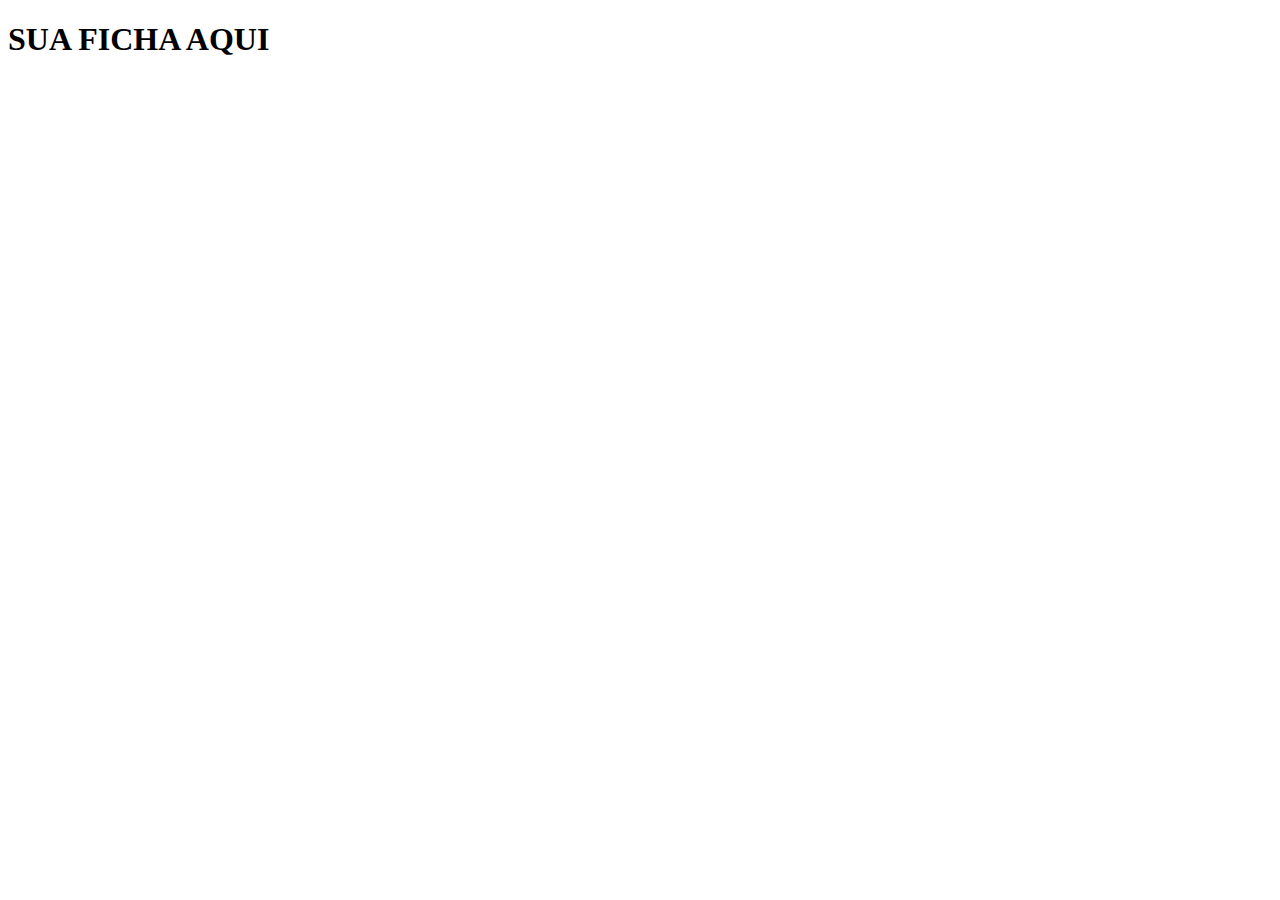
==== pages/ficha-form/ficha-form.html @ 3705e083 "commit inicial" ====
<!DOCTYPE html>
<html lang="pt-BR">
<head>
    <meta charset="UTF-8">
    <meta name="viewport" content="width=device-width, initial-scale=1.0">
    <title>Document</title>
</head>
<body>
    <h1>SUA FICHA AQUI</h1>
</body>
</html>
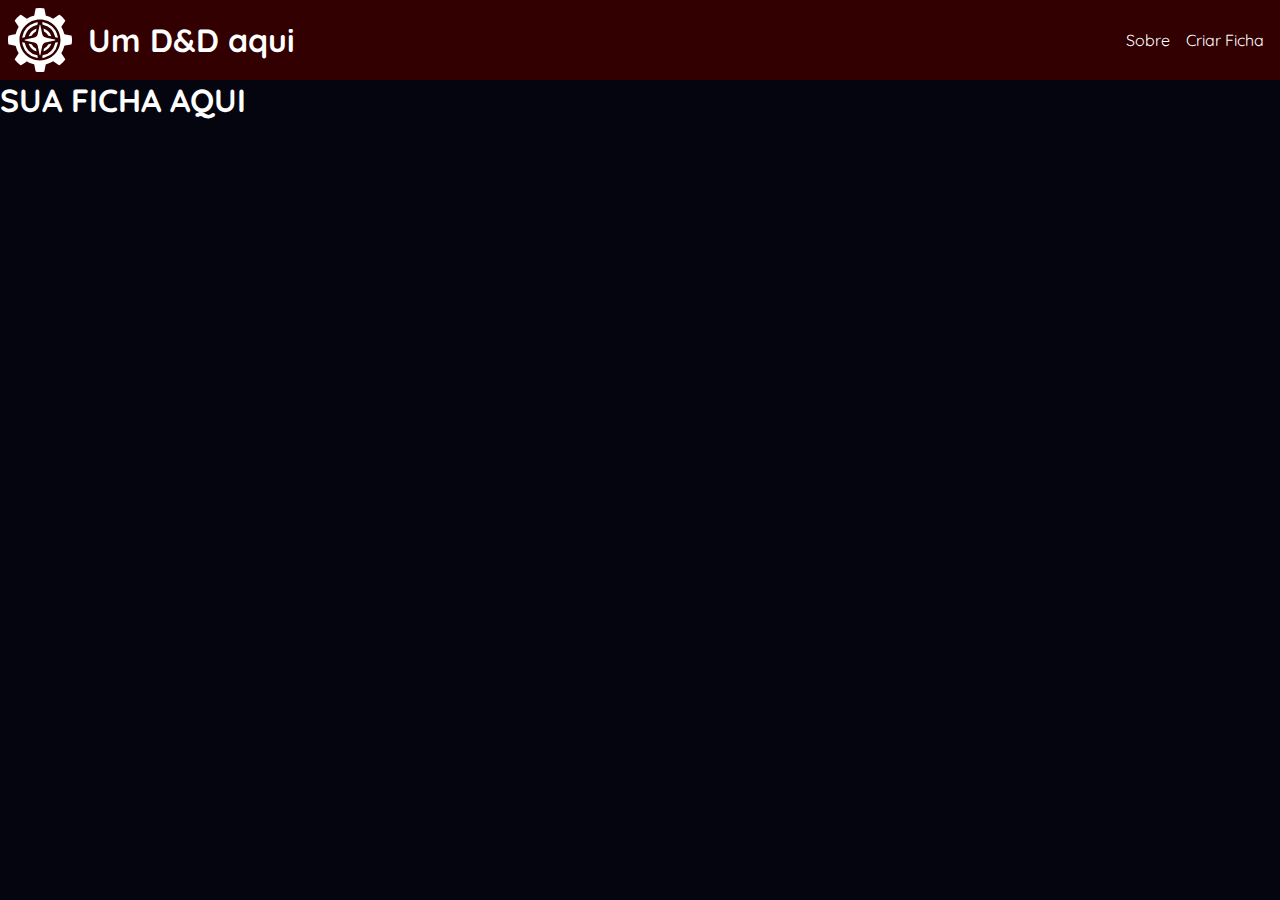
==== commit fc43c733: "navbar fixes" ====
--- a/pages/ficha-form/ficha-form.html
+++ b/pages/ficha-form/ficha-form.html
@@ -1,11 +1,38 @@
 <!DOCTYPE html>
 <html lang="pt-BR">
-<head>
-    <meta charset="UTF-8">
-    <meta name="viewport" content="width=device-width, initial-scale=1.0">
-    <title>Document</title>
-</head>
-<body>
-    <h1>SUA FICHA AQUI</h1>
-</body>
-</html>+   <head>
+      <meta charset="UTF-8" />
+      <meta name="viewport" content="width=device-width, initial-scale=1.0" />
+      <link rel="stylesheet" href="../../global/reset.css" />
+      <link rel="stylesheet" href="../../global/base.css" />
+      <link rel="stylesheet" href="../../global/navbar.css" />
+      <link rel="icon" href="./assets/icons/favicon.svg" />
+      <title>D&D - Ficha</title>
+   </head>
+   <body>
+      <header id="navbar" class="navbar">
+         <div class="container nav-content">
+            <div class="nav-action">
+               <a href="../../index.html">
+                  <img id="logo-icon" src="../../assets/icons/favicon.svg" />
+                  <h1>Um D&D aqui</h1>
+               </a>
+               <button type="button" class="menu-button" onclick="toggleCollapsableMenu()">
+                  <img src="assets/icons/menu-icon.svg" alt="Menu colapsável" />
+               </button>
+            </div>
+            <nav id="navbar">
+               <ul class="nav-list">
+                  <li id="nav-sobre" class="nav-item">
+                     <a href="#sobre">Sobre</a>
+                  </li>
+                  <li id="nav-criar_ficha" class="nav-item">
+                     <a href="./pages/ficha-form/ficha-form.html">Criar Ficha</a>
+                  </li>
+               </ul>
+            </nav>
+         </div>
+      </header>
+      <h1>SUA FICHA AQUI</h1>
+   </body>
+</html>
--- a/global/base.css
+++ b/global/base.css
@@ -0,0 +1,54 @@
+@import url("https://fonts.googleapis.com/css2?family=Quicksand:wght@300;400;500;600;700&display=swap");
+
+:root {
+   --cor-primaria: #0f74bc;
+   --cor-secundaria-dark: #320000;
+   --cor-terciaria: #0a5388;
+   --cor-background: #050510;
+}
+
+body {
+   width: 100%;
+   min-height: 100vh;
+
+   color-scheme: dark;
+   background-color: var(--cor-background);
+
+   color: white;
+   font-family: "Quicksand", sans-serif;
+}
+
+.container {
+   margin-left: auto;
+   margin-right: auto;
+
+   width: 100%;
+}
+
+/* Elemento com width maior que 640px */
+@media (min-width: 640px) {
+   .container {
+      max-width: 640px;
+   }
+}
+
+/* Elemento com width maior que 768px */
+@media (min-width: 768px) {
+   .container {
+      max-width: 768px;
+   }
+}
+
+/* Elemento com width maior que 1024px */
+@media (min-width: 1024px) {
+   .container {
+      max-width: 1024px;
+   }
+}
+
+/* Elemento com width maior que 1280px */
+@media (min-width: 1280px) {
+   .container {
+      max-width: 1280px;
+   }
+}
--- a/global/navbar.css
+++ b/global/navbar.css
@@ -0,0 +1,104 @@
+.navbar {
+   position: sticky;
+   z-index: 20;
+   top: 0;
+   left: 0;
+
+   background-color: #320000;
+   padding: 0.5rem;
+}
+
+.nav-content, .nav-action{
+   display: flex;
+   flex: 1;
+   align-items: center;
+   justify-content: space-between;
+}
+
+.nav-action > a {
+   display: flex;
+   align-items: center;
+   gap: 1rem;
+
+   flex:1;
+}
+
+#logo-icon{
+    max-width: 4rem;
+    max-height:4rem;
+}
+
+.nav-content{
+   flex-direction: column;
+   align-items: normal;
+}
+
+.menu-button {
+   width: 2rem;
+}
+
+.menu-button:hover {
+   border-radius: 0.5rem;
+   background-color: #ffffff20;
+   transition-delay: 500;
+}
+
+.nav-list {
+   display: none;
+   flex-direction: column;
+   align-items: center;
+   list-style: none;
+}
+
+.show-nav-list{
+   display: flex;
+}
+
+.nav-item {
+   width: 100%;
+   padding: 1rem;
+   padding-left: 2rem;
+   cursor: pointer;
+
+   text-align: center;
+}
+
+.nav-item:hover {
+   background-color: #ffffff20;
+   border-radius: 0.2rem;
+
+   transition-delay: 500;
+}
+
+@media (min-width: 640px) {
+   header {
+      padding-top: 1rem;
+      padding-bottom: 1rem;
+   }
+
+   .menu-button {
+      display: none;
+   }
+
+   .nav-content{
+      flex-direction: row;
+   }
+
+   .nav-list, .nav-content{
+      display: flex;
+      flex-direction: row;
+      align-items: center;
+      justify-content: space-between;
+   }
+   
+   .nav-item {
+      width: auto;
+      padding: 0.5rem;
+      padding-left: 0.5rem;
+   }
+
+   .nav-item:hover {
+      background-color: transparent;
+      color: var(--cor-primaria);
+   }
+}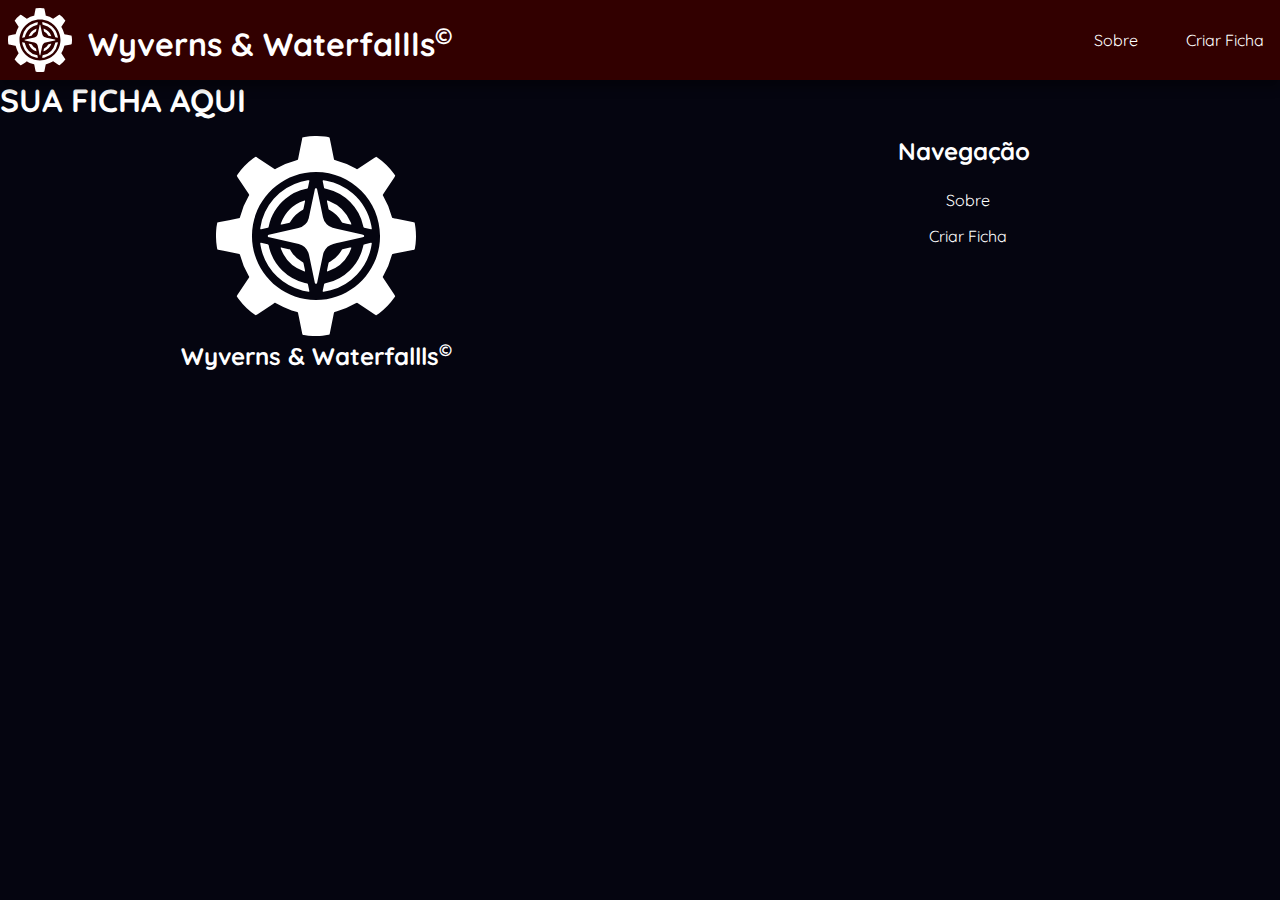
==== commit 482b12cb: "import paths fix" ====
--- a/pages/ficha-form/ficha-form.html
+++ b/pages/ficha-form/ficha-form.html
@@ -3,36 +3,62 @@
    <head>
       <meta charset="UTF-8" />
       <meta name="viewport" content="width=device-width, initial-scale=1.0" />
-      <link rel="stylesheet" href="../../global/reset.css" />
-      <link rel="stylesheet" href="../../global/base.css" />
-      <link rel="stylesheet" href="../../global/navbar.css" />
-      <link rel="icon" href="./assets/icons/favicon.svg" />
+      <link rel="stylesheet" href="/global/reset.css" />
+      <link rel="stylesheet" href="/global/base.css" />
+      <link rel="stylesheet" href="/global/navbar.css" />
+      <link rel="stylesheet" href="/global/footer.css" />
+      <link rel="icon" href="/assets/icons/favicon.svg" />
       <title>D&D - Ficha</title>
    </head>
    <body>
       <header id="navbar" class="navbar">
          <div class="container nav-content">
             <div class="nav-action">
-               <a href="../../index.html">
-                  <img id="logo-icon" src="../../assets/icons/favicon.svg" />
-                  <h1>Um D&D aqui</h1>
+               <a href="#hero">
+                  <img id="logo-icon" src="/assets/icons/favicon.svg" />
+                  <h1>
+                     Wyverns & Waterfallls<sup><small>&copy;</small></sup>
+                  </h1>
                </a>
                <button type="button" class="menu-button" onclick="toggleCollapsableMenu()">
-                  <img src="assets/icons/menu-icon.svg" alt="Menu colapsável" />
+                  <img src="/assets/icons/menu-icon.svg" alt="Menu colapsável" />
                </button>
             </div>
             <nav id="navbar">
                <ul class="nav-list">
                   <li id="nav-sobre" class="nav-item">
-                     <a href="#sobre">Sobre</a>
+                     <a href="/index.html">Sobre</a>
                   </li>
                   <li id="nav-criar_ficha" class="nav-item">
-                     <a href="./pages/ficha-form/ficha-form.html">Criar Ficha</a>
+                     <a href="/pages/ficha-form/ficha-form.html">Criar Ficha</a>
                   </li>
                </ul>
             </nav>
          </div>
       </header>
-      <h1>SUA FICHA AQUI</h1>
+      <main>
+         <h1>SUA FICHA AQUI</h1>
+      </main>
+      <footer class="container">
+         <section id="footer-section-left" class="footer-logo-container">
+            <a href="#hero">
+               <img id="logo-footer-icon" src="/assets/icons/favicon.svg" />
+               <h2>
+                  Wyverns & Waterfallls<sup><small>&copy;</small></sup>
+               </h2>
+            </a>
+         </section>
+         <section id="footer-section-right">
+            <h2>Navegação</h2>
+            <ul>
+               <li id="nav-sobre" class="nav-item">
+                  <a href="#sobre">Sobre</a>
+               </li>
+               <li id="nav-criar_ficha" class="nav-item">
+                  <a href="/pages/ficha-form/ficha-form.html">Criar Ficha</a>
+               </li>
+            </ul>
+         </section>
+      </footer>
    </body>
 </html>
--- a/global/base.css
+++ b/global/base.css
@@ -16,6 +16,8 @@
 
    color: white;
    font-family: "Quicksand", sans-serif;
+
+   scroll-behavior: smooth;
 }
 
 .container {
@@ -52,3 +54,9 @@
       max-width: 1280px;
    }
 }
+
+@media (min-width: 1360px) {
+   .container {
+      max-width: 1360px;
+   }
+}
--- a/global/navbar.css
+++ b/global/navbar.css
@@ -4,31 +4,37 @@
    top: 0;
    left: 0;
 
+   padding: 0.5rem;
+
+   box-shadow: 0 0.5rem 0.6rem 0 #00000050;
    background-color: #320000;
-   padding: 0.5rem;
 }
 
-.nav-content, .nav-action{
+.nav-content,
+.nav-action {
+   flex: 1;
    display: flex;
-   flex: 1;
    align-items: center;
    justify-content: space-between;
 }
 
 .nav-action > a {
    display: flex;
+   flex: 1;
    align-items: center;
    gap: 1rem;
-
-   flex:1;
 }
 
-#logo-icon{
-    max-width: 4rem;
-    max-height:4rem;
+#logo-icon {
+   max-width: 4rem;
+   max-height: 4rem;
 }
 
-.nav-content{
+a > h1 {
+   display: none;
+}
+
+.nav-content {
    flex-direction: column;
    align-items: normal;
 }
@@ -47,10 +53,9 @@
    display: none;
    flex-direction: column;
    align-items: center;
-   list-style: none;
 }
 
-.show-nav-list{
+.show-nav-list {
    display: flex;
 }
 
@@ -67,7 +72,14 @@
    background-color: #ffffff20;
    border-radius: 0.2rem;
 
-   transition-delay: 500;
+   transition-duration: 1000;
+}
+
+@media (min-width: 240px) {
+   a > h1 {
+      display: inline;
+      font-size: larger;
+   }
 }
 
 @media (min-width: 640px) {
@@ -80,17 +92,23 @@
       display: none;
    }
 
-   .nav-content{
+   a > h1 {
+      font-size: xx-large;
+   }
+
+   .nav-content {
       flex-direction: row;
    }
 
-   .nav-list, .nav-content{
+   .nav-list,
+   .nav-content {
       display: flex;
       flex-direction: row;
       align-items: center;
       justify-content: space-between;
+      gap: 2rem;
    }
-   
+
    .nav-item {
       width: auto;
       padding: 0.5rem;
@@ -101,4 +119,4 @@
       background-color: transparent;
       color: var(--cor-primaria);
    }
-}+}
--- a/global/footer.css
+++ b/global/footer.css
@@ -0,0 +1,39 @@
+footer {
+   display: flex;
+   flex-direction: column;
+   align-items: center;
+   padding: 0.5rem;
+   padding-top: 2rem;
+   gap: 2rem;
+}
+
+footer > section,
+section[class*="footer-logo-container"] > a {
+   flex: 1;
+   display: flex;
+   flex-direction: column;
+   align-items: center;
+   justify-content: space-between;
+}
+
+#logo-footer-icon{
+    max-width: 200px;
+}
+
+#footer-section-right > ul > li[class*="nav-item"] {
+   padding-left: 1rem;
+}
+
+#footer-section-right > h2 {
+   margin-bottom: 1rem;
+}
+
+@media (min-width: 640px) {
+   footer {
+      flex-direction: row;
+      align-items: start;
+
+      padding-top: 1rem;
+      padding-bottom: 1rem;
+   }
+}
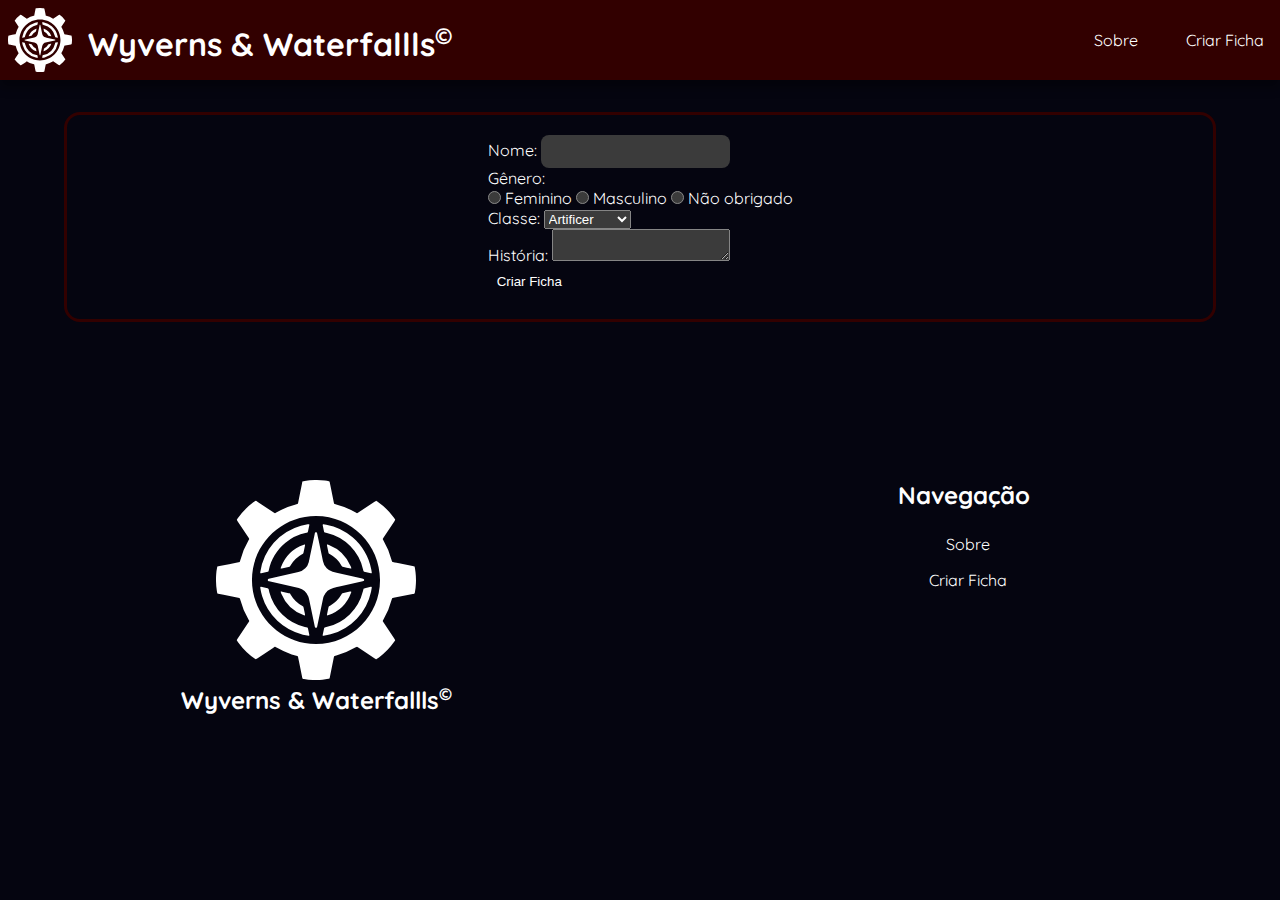
==== commit fef30378: "update(initial form): 5 files and create 1 file" ====
--- a/pages/ficha-form/ficha-form.html
+++ b/pages/ficha-form/ficha-form.html
@@ -3,18 +3,19 @@
    <head>
       <meta charset="UTF-8" />
       <meta name="viewport" content="width=device-width, initial-scale=1.0" />
+      <link rel="icon" href="/assets/icons/favicon.svg" />
       <link rel="stylesheet" href="/global/reset.css" />
       <link rel="stylesheet" href="/global/base.css" />
       <link rel="stylesheet" href="/global/navbar.css" />
       <link rel="stylesheet" href="/global/footer.css" />
-      <link rel="icon" href="/assets/icons/favicon.svg" />
-      <title>D&D - Ficha</title>
+      <link rel="stylesheet" href="ficha-form.css" />
+      <title>W&W - Ficha</title>
    </head>
    <body>
       <header id="navbar" class="navbar">
          <div class="container nav-content">
             <div class="nav-action">
-               <a href="#hero">
+               <a href="../../index.html#hero">
                   <img id="logo-icon" src="/assets/icons/favicon.svg" />
                   <h1>
                      Wyverns & Waterfallls<sup><small>&copy;</small></sup>
@@ -36,8 +37,51 @@
             </nav>
          </div>
       </header>
-      <main>
-         <h1>SUA FICHA AQUI</h1>
+      <main class="container main-padding">
+         <div class="form-border">
+            <form onsubmit=" event.preventDefault(); console.log(event.target)">
+               <section id="name-section">
+                  <label for="nome">Nome: </label>
+                  <input type="text" name="nome" id="nome" required />
+               </section>
+               <section id="genero-section">
+                  <label for="genero">Gênero: </label>
+                  <div>
+                     <input type="radio" name="genero" id="feminino" value="f" required />
+                     Feminino
+                     <input type="radio" name="genero" id="masculino" value="m" required />
+                     Masculino
+                     <input type="radio" name="genero" id="nao-binario" value="n"  required/>
+                     Não obrigado
+                  </div>
+               </section>
+               <section id="class-section">
+                  <label for="classe">Classe: </label>
+                  <select name="classe" id="classe" required>
+                     <option value="artificer">Artificer</option>
+                     <option value="bárbaro">Bárbaro</option>
+                     <option value="bardo">Bardo</option>
+                     <option value="bruxo">Bruxo</option>
+                     <option value="clérigo">Clérigo</option>
+                     <option value="druida">Druida</option>
+                     <option value="feiticeiro">Feiticeiro</option>
+                     <option value="guerreiro">Guerreiro</option>
+                     <option value="ladino">Ladino</option>
+                     <option value="mago">Mago</option>
+                     <option value="monge">Monge</option>
+                     <option value="paladino">Paladino</option>
+                     <option value="patrulheiro">Patrulheiro</option>
+                  </select>
+               </section>
+               <section id="historia-section">
+                  <label for="historia">História: </label>
+                  <textarea id="historia" name="historia" minlength="10"></textarea>
+               </section>
+               <section id="action-section">
+                  <button type="submit">Criar Ficha</button>
+               </section>
+            </form>
+         </div>
       </main>
       <footer class="container">
          <section id="footer-section-left" class="footer-logo-container">
--- a/global/base.css
+++ b/global/base.css
@@ -1,9 +1,12 @@
 @import url("https://fonts.googleapis.com/css2?family=Quicksand:wght@300;400;500;600;700&display=swap");
 
 :root {
-   --cor-primaria: #0f74bc;
-   --cor-secundaria-dark: #320000;
-   --cor-terciaria: #0a5388;
+   --cor-primaria: #320000;
+   --cor-primaria-light: #512626;
+   --cor-primaria-90: #32000090;
+   --cor-primaria-50: #32000050;
+   
+   --cor-accent: #0f74bc;
    --cor-background: #050510;
 }
 
@@ -27,10 +30,25 @@
    width: 100%;
 }
 
+.main-padding {
+
+   min-height: 24rem;
+
+   padding: 0.867rem;
+   padding-top: 2rem;
+   padding-bottom: 2rem;
+}
+
 /* Elemento com width maior que 640px */
 @media (min-width: 640px) {
    .container {
       max-width: 640px;
+   }
+
+   .main-padding {
+      padding: 5%;
+      padding-top: 2rem;
+      padding-bottom: 2rem;
    }
 }
 
--- a/global/navbar.css
+++ b/global/navbar.css
@@ -117,6 +117,6 @@
 
    .nav-item:hover {
       background-color: transparent;
-      color: var(--cor-primaria);
+      color: var(--cor-accent);
    }
 }
--- a/pages/ficha-form/ficha-form.css
+++ b/pages/ficha-form/ficha-form.css
@@ -0,0 +1,12 @@
+.form-border{
+    width: 100%;
+    height: fit-content;
+
+    display: flex;
+    flex-direction: column;
+    align-items: center;
+    padding: 1.25rem;
+
+    border: 3px solid var(--cor-primaria);
+    border-radius: 1rem;
+}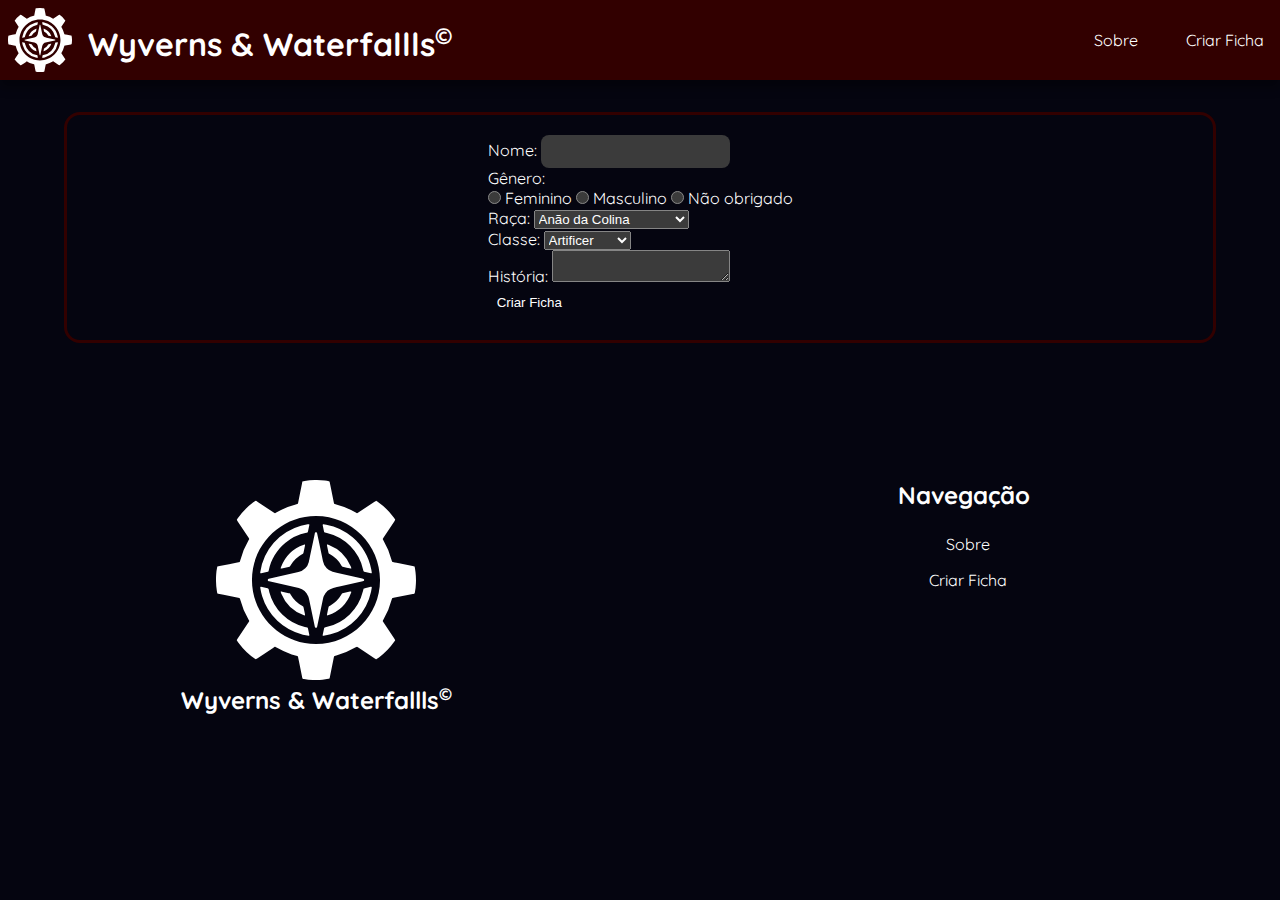
==== commit e5eacab4: "update ficha-form.html" ====
--- a/pages/ficha-form/ficha-form.html
+++ b/pages/ficha-form/ficha-form.html
@@ -39,7 +39,7 @@
       </header>
       <main class="container main-padding">
          <div class="form-border">
-            <form onsubmit=" event.preventDefault(); console.log(event.target)">
+            <form onsubmit=" event.preventDefault(); for (const input of event.target){ console.log(input.value)}">
                <section id="name-section">
                   <label for="nome">Nome: </label>
                   <input type="text" name="nome" id="nome" required />
@@ -51,9 +51,53 @@
                      Feminino
                      <input type="radio" name="genero" id="masculino" value="m" required />
                      Masculino
-                     <input type="radio" name="genero" id="nao-binario" value="n"  required/>
+                     <input type="radio" name="genero" id="nao-binario" value="n" required />
                      Não obrigado
                   </div>
+               </section>
+               <section id="race-section">
+                  <label for="raca">Raça: </label>
+                  <select name="raca" id="raca" required>
+                     <optgroup label="Anões">
+                        <option>Anão da Colina</option>
+                        <option>Anão da Montanha</option>
+                     </optgroup>
+                     <optgroup label="Elfos">
+                        <option>Alto Elfo</option>
+                        <option>Elfo da Floresta</option>
+                        <option>Elfo Negro (Drow)</option>
+                        <option>Meio-Elfo</option>
+                     </optgroup>
+                     <optgroup label="Halflings (Hobbits)">
+                        <option>Pés Leves</option>
+                        <option>Robusto</option>
+                     </optgroup>
+                     <optgroup label="Humanos">
+                        <option>Humano Padrão</option>
+                        <option>Humano Variante</option>
+                     </optgroup>
+                     <optgroup label="Draconatos">
+                        <option>Azul</option>
+                        <option>Branco</option>
+                        <option>Bronze</option>
+                        <option>Cobre</option>
+                        <option>Latão</option>
+                        <option>Negro</option>
+                        <option>Ouro</option>
+                        <option>Prata</option>
+                        <option>Verde</option>
+                        <option>Vermelho</option>
+                     </optgroup>
+                     <optgroup label="Gnomos">
+                        <option>Gnomo da Floresta</option>
+                        <option>Gnomo das Rochas</option>
+                     </optgroup>
+                     <option>Meio-Orc</option>
+                     <optgroup label="Tieflings">
+                        <option>Infernal</option>
+                        <option>Abissal</option>
+                     </optgroup>
+                  </select>
                </section>
                <section id="class-section">
                   <label for="classe">Classe: </label>
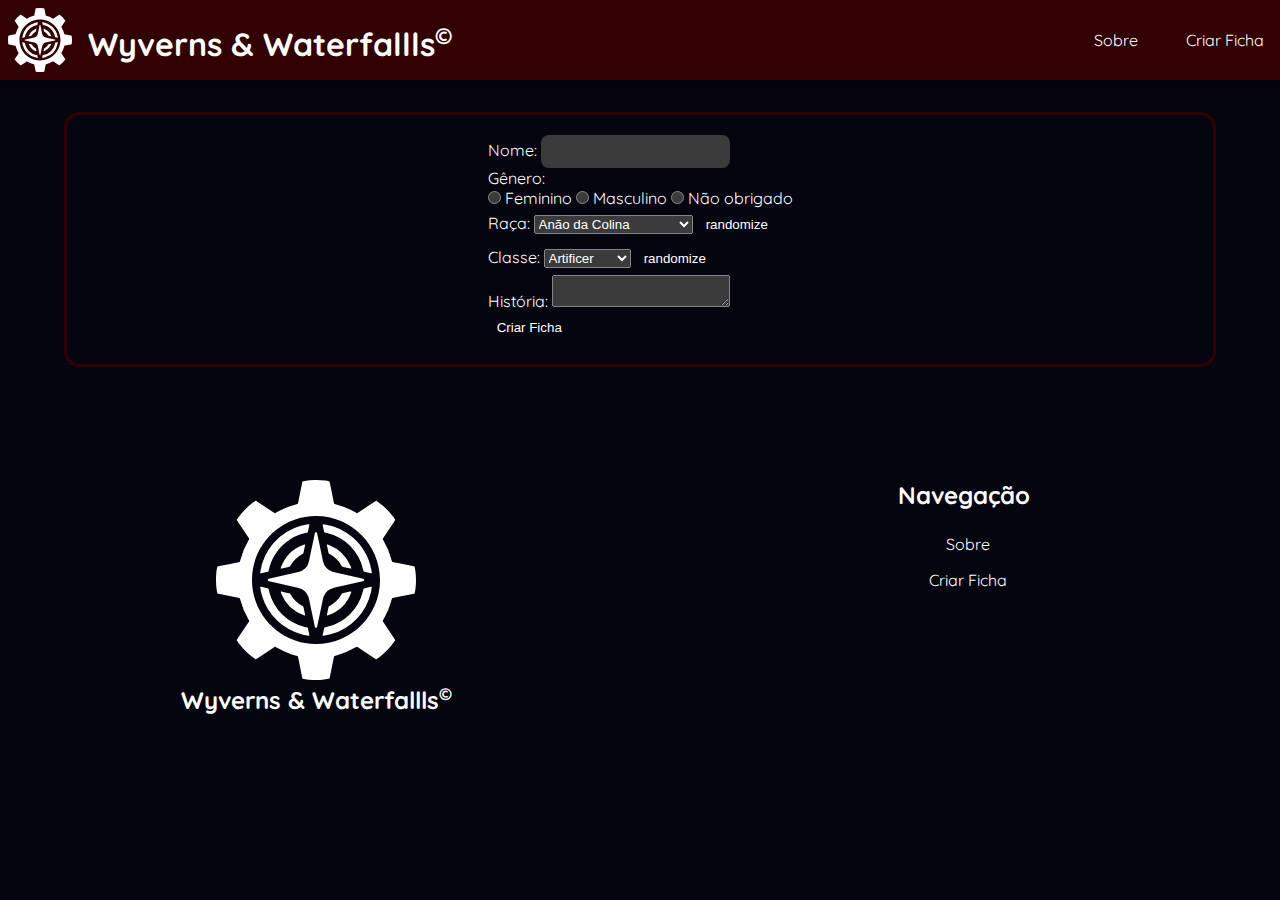
==== commit 9e9e4065: "feat: randomize functions" ====
--- a/pages/ficha-form/ficha-form.html
+++ b/pages/ficha-form/ficha-form.html
@@ -39,7 +39,7 @@
       </header>
       <main class="container main-padding">
          <div class="form-border">
-            <form onsubmit=" event.preventDefault(); for (const input of event.target){ console.log(input.value)}">
+            <form onsubmit="handleSubmit(event)">
                <section id="name-section">
                   <label for="nome">Nome: </label>
                   <input type="text" name="nome" id="nome" required />
@@ -59,45 +59,46 @@
                   <label for="raca">Raça: </label>
                   <select name="raca" id="raca" required>
                      <optgroup label="Anões">
-                        <option>Anão da Colina</option>
-                        <option>Anão da Montanha</option>
+                        <option value="anao-da-colina">Anão da Colina</option>
+                        <option value="anao-da-montanha">Anão da Montanha</option>
                      </optgroup>
                      <optgroup label="Elfos">
-                        <option>Alto Elfo</option>
-                        <option>Elfo da Floresta</option>
-                        <option>Elfo Negro (Drow)</option>
-                        <option>Meio-Elfo</option>
+                        <option value="alto-elfo">Alto Elfo</option>
+                        <option value="elfo-da-floresta">Elfo da Floresta</option>
+                        <option value="elfo-negro">Elfo Negro</option>
+                        <option value="meio-elfo">Meio-Elfo</option>
                      </optgroup>
                      <optgroup label="Halflings (Hobbits)">
-                        <option>Pés Leves</option>
-                        <option>Robusto</option>
+                        <option value="halfling-pes-leves">Halfling Pés Leves</option>
+                        <option value="halfling-robusto">Halfling Robusto</option>
                      </optgroup>
                      <optgroup label="Humanos">
-                        <option>Humano Padrão</option>
-                        <option>Humano Variante</option>
+                        <option value="humano-padrao">Humano Padrão</option>
+                        <option value="humano-variante">Humano Variante</option>
                      </optgroup>
                      <optgroup label="Draconatos">
-                        <option>Azul</option>
-                        <option>Branco</option>
-                        <option>Bronze</option>
-                        <option>Cobre</option>
-                        <option>Latão</option>
-                        <option>Negro</option>
-                        <option>Ouro</option>
-                        <option>Prata</option>
-                        <option>Verde</option>
-                        <option>Vermelho</option>
+                        <option value="draconato-azul">Draconato Azul</option>
+                        <option value="draconato-branco">Draconato Branco</option>
+                        <option value="draconato-bronze">Draconato Bronze</option>
+                        <option value="draconato-cobre">Draconato Cobre</option>
+                        <option value="draconato-latão">Draconato Latão</option>
+                        <option value="draconato-negro">Draconato Negro</option>
+                        <option value="draconato-ouro">Draconato Ouro</option>
+                        <option value="draconato-prata">Draconato Prata</option>
+                        <option value="draconato-verde">Draconato Verde</option>
+                        <option value="draconato-vermelho">Draconato Vermelho</option>
                      </optgroup>
                      <optgroup label="Gnomos">
-                        <option>Gnomo da Floresta</option>
-                        <option>Gnomo das Rochas</option>
+                        <option value="gnomo-da-floresta">Gnomo da Floresta</option>
+                        <option value="gnomo-das-rochas">Gnomo das Rochas</option>
                      </optgroup>
-                     <option>Meio-Orc</option>
+                     <option value="meio-orc">Meio-Orc</option>
                      <optgroup label="Tieflings">
-                        <option>Infernal</option>
-                        <option>Abissal</option>
+                        <option value="tiefling-infernal">Tiefling Infernal</option>
+                        <option value="tiefling-bbissal">Tiefling Abissal</option>
                      </optgroup>
                   </select>
+                  <button type="button" onclick="racaAleatoria()">randomize</button>
                </section>
                <section id="class-section">
                   <label for="classe">Classe: </label>
@@ -116,6 +117,7 @@
                      <option value="paladino">Paladino</option>
                      <option value="patrulheiro">Patrulheiro</option>
                   </select>
+                  <button type="button" onclick="classeAleatoria()">randomize</button>
                </section>
                <section id="historia-section">
                   <label for="historia">História: </label>
@@ -148,5 +150,6 @@
             </ul>
          </section>
       </footer>
+      <script src="./ficha-form.js"></script>
    </body>
 </html>
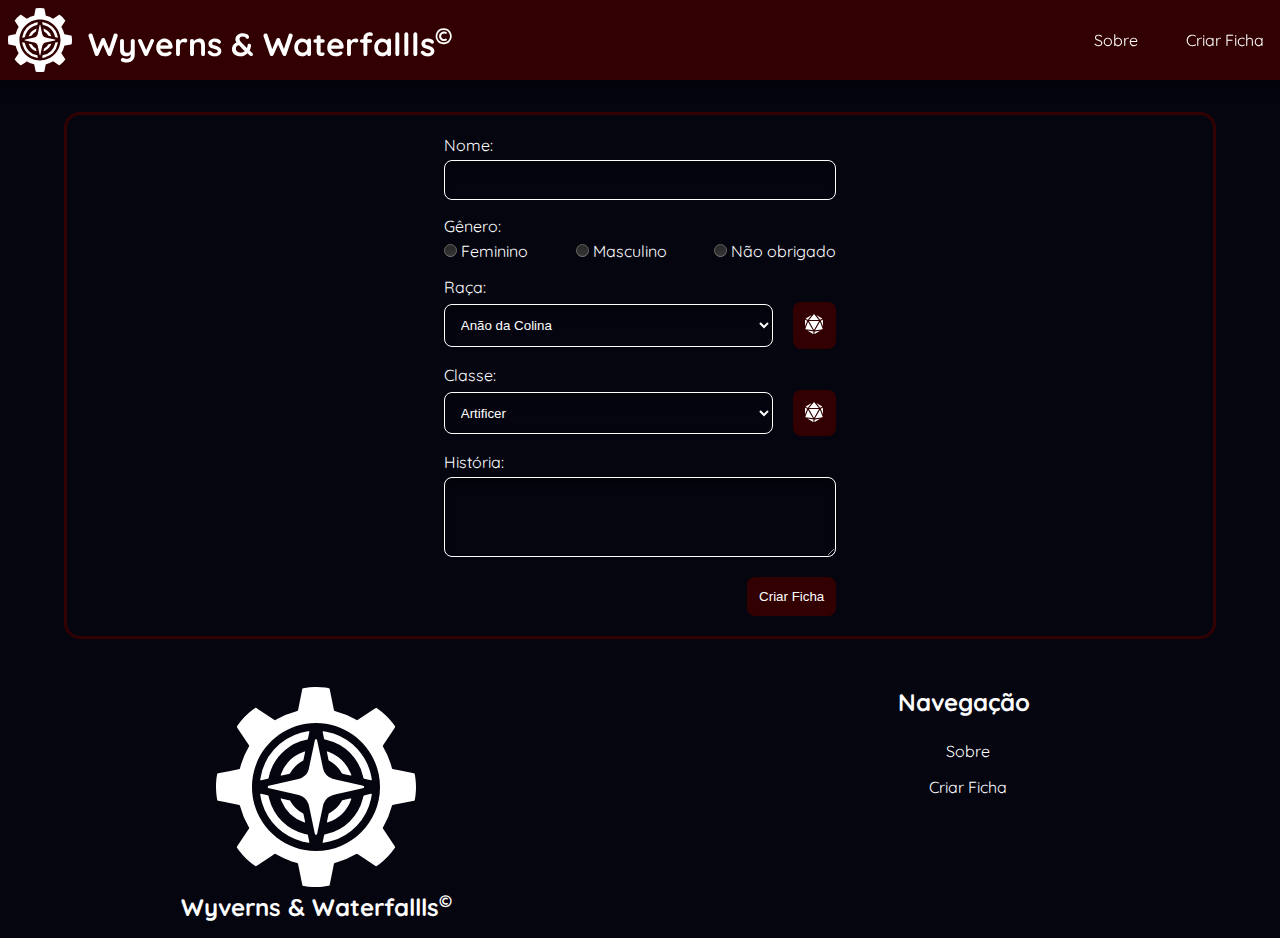
==== commit 610bee1b: "create 1 file and update 2 files" ====
--- a/pages/ficha-form/ficha-form.html
+++ b/pages/ficha-form/ficha-form.html
@@ -39,89 +39,111 @@
       </header>
       <main class="container main-padding">
          <div class="form-border">
-            <form onsubmit="handleSubmit(event)">
+            <form class="form" onsubmit="handleSubmit(event)">
                <section id="name-section">
                   <label for="nome">Nome: </label>
                   <input type="text" name="nome" id="nome" required />
                </section>
                <section id="genero-section">
                   <label for="genero">Gênero: </label>
-                  <div>
-                     <input type="radio" name="genero" id="feminino" value="f" required />
-                     Feminino
-                     <input type="radio" name="genero" id="masculino" value="m" required />
-                     Masculino
-                     <input type="radio" name="genero" id="nao-binario" value="n" required />
-                     Não obrigado
+                  <div id="radio-select">
+                     <div id="radio-item">
+                        <input type="radio" name="genero" id="feminino" value="f" required />
+                        Feminino
+                     </div>
+                     <div>
+                        <input type="radio" name="genero" id="masculino" value="m" required />
+                        Masculino
+                     </div>
+                     <div>
+                        <input type="radio" name="genero" id="nao-binario" value="n" required />
+                        Não obrigado
+                     </div>
                   </div>
                </section>
                <section id="race-section">
                   <label for="raca">Raça: </label>
-                  <select name="raca" id="raca" required>
-                     <optgroup label="Anões">
-                        <option value="anao-da-colina">Anão da Colina</option>
-                        <option value="anao-da-montanha">Anão da Montanha</option>
-                     </optgroup>
-                     <optgroup label="Elfos">
-                        <option value="alto-elfo">Alto Elfo</option>
-                        <option value="elfo-da-floresta">Elfo da Floresta</option>
-                        <option value="elfo-negro">Elfo Negro</option>
-                        <option value="meio-elfo">Meio-Elfo</option>
-                     </optgroup>
-                     <optgroup label="Halflings (Hobbits)">
-                        <option value="halfling-pes-leves">Halfling Pés Leves</option>
-                        <option value="halfling-robusto">Halfling Robusto</option>
-                     </optgroup>
-                     <optgroup label="Humanos">
-                        <option value="humano-padrao">Humano Padrão</option>
-                        <option value="humano-variante">Humano Variante</option>
-                     </optgroup>
-                     <optgroup label="Draconatos">
-                        <option value="draconato-azul">Draconato Azul</option>
-                        <option value="draconato-branco">Draconato Branco</option>
-                        <option value="draconato-bronze">Draconato Bronze</option>
-                        <option value="draconato-cobre">Draconato Cobre</option>
-                        <option value="draconato-latão">Draconato Latão</option>
-                        <option value="draconato-negro">Draconato Negro</option>
-                        <option value="draconato-ouro">Draconato Ouro</option>
-                        <option value="draconato-prata">Draconato Prata</option>
-                        <option value="draconato-verde">Draconato Verde</option>
-                        <option value="draconato-vermelho">Draconato Vermelho</option>
-                     </optgroup>
-                     <optgroup label="Gnomos">
-                        <option value="gnomo-da-floresta">Gnomo da Floresta</option>
-                        <option value="gnomo-das-rochas">Gnomo das Rochas</option>
-                     </optgroup>
-                     <option value="meio-orc">Meio-Orc</option>
-                     <optgroup label="Tieflings">
-                        <option value="tiefling-infernal">Tiefling Infernal</option>
-                        <option value="tiefling-bbissal">Tiefling Abissal</option>
-                     </optgroup>
-                  </select>
-                  <button type="button" onclick="racaAleatoria()">randomize</button>
+                  <div class="select-container">
+                     <select name="raca" id="raca" required>
+                        <optgroup label="Anões">
+                           <option value="anao-da-colina">Anão da Colina</option>
+                           <option value="anao-da-montanha">Anão da Montanha</option>
+                        </optgroup>
+                        <optgroup label="Elfos">
+                           <option value="alto-elfo">Alto Elfo</option>
+                           <option value="elfo-da-floresta">Elfo da Floresta</option>
+                           <option value="elfo-negro">Elfo Negro</option>
+                           <option value="meio-elfo">Meio-Elfo</option>
+                        </optgroup>
+                        <optgroup label="Halflings (Hobbits)">
+                           <option value="halfling-pes-leves">Halfling Pés Leves</option>
+                           <option value="halfling-robusto">Halfling Robusto</option>
+                        </optgroup>
+                        <optgroup label="Humanos">
+                           <option value="humano-padrao">Humano Padrão</option>
+                           <option value="humano-variante">Humano Variante</option>
+                        </optgroup>
+                        <optgroup label="Draconatos">
+                           <option value="draconato-azul">Draconato Azul</option>
+                           <option value="draconato-branco">Draconato Branco</option>
+                           <option value="draconato-bronze">Draconato Bronze</option>
+                           <option value="draconato-cobre">Draconato Cobre</option>
+                           <option value="draconato-latão">Draconato Latão</option>
+                           <option value="draconato-negro">Draconato Negro</option>
+                           <option value="draconato-ouro">Draconato Ouro</option>
+                           <option value="draconato-prata">Draconato Prata</option>
+                           <option value="draconato-verde">Draconato Verde</option>
+                           <option value="draconato-vermelho">Draconato Vermelho</option>
+                        </optgroup>
+                        <optgroup label="Gnomos">
+                           <option value="gnomo-da-floresta">Gnomo da Floresta</option>
+                           <option value="gnomo-das-rochas">Gnomo das Rochas</option>
+                        </optgroup>
+                        <option value="meio-orc">Meio-Orc</option>
+                        <optgroup label="Tieflings">
+                           <option value="tiefling-infernal">Tiefling Infernal</option>
+                           <option value="tiefling-bbissal">Tiefling Abissal</option>
+                        </optgroup>
+                     </select>
+                     <button title="Escolher aleatório" class="btn-random" type="button" onclick="racaAleatoria()">
+                        <img
+                           src="/assets/icons/d20-icon.svg"
+                           alt="Ícone D20 Randomizar escolha"
+                           width="20px"
+                           height="20px" />
+                     </button>
+                  </div>
                </section>
                <section id="class-section">
                   <label for="classe">Classe: </label>
-                  <select name="classe" id="classe" required>
-                     <option value="artificer">Artificer</option>
-                     <option value="bárbaro">Bárbaro</option>
-                     <option value="bardo">Bardo</option>
-                     <option value="bruxo">Bruxo</option>
-                     <option value="clérigo">Clérigo</option>
-                     <option value="druida">Druida</option>
-                     <option value="feiticeiro">Feiticeiro</option>
-                     <option value="guerreiro">Guerreiro</option>
-                     <option value="ladino">Ladino</option>
-                     <option value="mago">Mago</option>
-                     <option value="monge">Monge</option>
-                     <option value="paladino">Paladino</option>
-                     <option value="patrulheiro">Patrulheiro</option>
-                  </select>
-                  <button type="button" onclick="classeAleatoria()">randomize</button>
+                  <div class="select-container">
+                     <select name="classe" id="classe" required>
+                        <option value="artificer">Artificer</option>
+                        <option value="bárbaro">Bárbaro</option>
+                        <option value="bardo">Bardo</option>
+                        <option value="bruxo">Bruxo</option>
+                        <option value="clérigo">Clérigo</option>
+                        <option value="druida">Druida</option>
+                        <option value="feiticeiro">Feiticeiro</option>
+                        <option value="guerreiro">Guerreiro</option>
+                        <option value="ladino">Ladino</option>
+                        <option value="mago">Mago</option>
+                        <option value="monge">Monge</option>
+                        <option value="paladino">Paladino</option>
+                        <option value="patrulheiro">Patrulheiro</option>
+                     </select>
+                     <button title="Escolher aleatório" class="btn-random" type="button" onclick="classeAleatoria()">
+                        <img
+                           src="/assets/icons/d20-icon.svg"
+                           alt="Ícone D20 Randomizar escolha"
+                           width="20px"
+                           height="20px" />
+                     </button>
+                  </div>
                </section>
                <section id="historia-section">
                   <label for="historia">História: </label>
-                  <textarea id="historia" name="historia" minlength="10"></textarea>
+                  <textarea id="historia" name="historia" minlength="5"></textarea>
                </section>
                <section id="action-section">
                   <button type="submit">Criar Ficha</button>
--- a/global/base.css
+++ b/global/base.css
@@ -5,7 +5,7 @@
    --cor-primaria-light: #512626;
    --cor-primaria-90: #32000090;
    --cor-primaria-50: #32000050;
-   
+
    --cor-accent: #0f74bc;
    --cor-background: #050510;
 }
@@ -22,6 +22,21 @@
 
    scroll-behavior: smooth;
 }
+input, select, textarea {
+   padding: 3%;
+   padding-right: 0.2rem;
+   
+   border-radius: 0.5rem;
+   border: 1px white solid;
+   box-shadow: 0 0.5rem 0.6rem 0 #00000050 inset;
+}
+
+button{
+   padding: 3%;
+   background-color: var(--cor-primaria);
+   border-radius: 0.5rem;
+   text-align: center;
+}
 
 .container {
    margin-left: auto;
@@ -31,7 +46,6 @@
 }
 
 .main-padding {
-
    min-height: 24rem;
 
    padding: 0.867rem;
--- a/global/navbar.css
+++ b/global/navbar.css
@@ -41,6 +41,7 @@
 
 .menu-button {
    width: 2rem;
+   padding: 0;
 }
 
 .menu-button:hover {
--- a/pages/ficha-form/ficha-form.css
+++ b/pages/ficha-form/ficha-form.css
@@ -1,12 +1,78 @@
-.form-border{
-    width: 100%;
-    height: fit-content;
+.form-border {
+   height: fit-content;
 
-    display: flex;
-    flex-direction: column;
-    align-items: center;
-    padding: 1.25rem;
+   display: flex;
+   flex-direction: column;
+   align-items: center;
 
-    border: 3px solid var(--cor-primaria);
-    border-radius: 1rem;
-}+   border: 3px solid var(--cor-primaria);
+   border-radius: 1rem;
+}
+
+.form {
+   max-width: 27rem;
+   display: flex;
+   flex-direction: column;
+   align-items: center;
+   flex-wrap: wrap;
+
+   padding: 1.25rem;
+   gap: 1rem;
+}
+
+section > input,
+section > textarea,
+.form,
+.form-border,
+.select-container,
+#radio-select {
+   width: 100%;
+}
+
+section {
+   flex: 1 1;
+   width: 100%;
+}
+
+section > label {
+   display: block;
+   margin-bottom: 5px;
+}
+
+select {
+   width: 100%;
+   margin-right: 5%;
+}
+
+textarea {
+   min-height: 80px;
+   resize: vertical;
+}
+
+.select-container {
+   display: flex;
+   align-items: center;
+   justify-content: space-between;
+}
+
+#radio-select {
+   display: inline-flex;
+   flex-wrap: wrap;
+   justify-content: space-between;
+}
+
+section#action-section{
+   display: flex;
+   justify-content: center;
+}
+
+
+@media (min-width: 640px) {
+   textarea {
+      max-width: 100%;
+   }
+
+   section#action-section{
+      justify-content: flex-end;
+   }
+}
